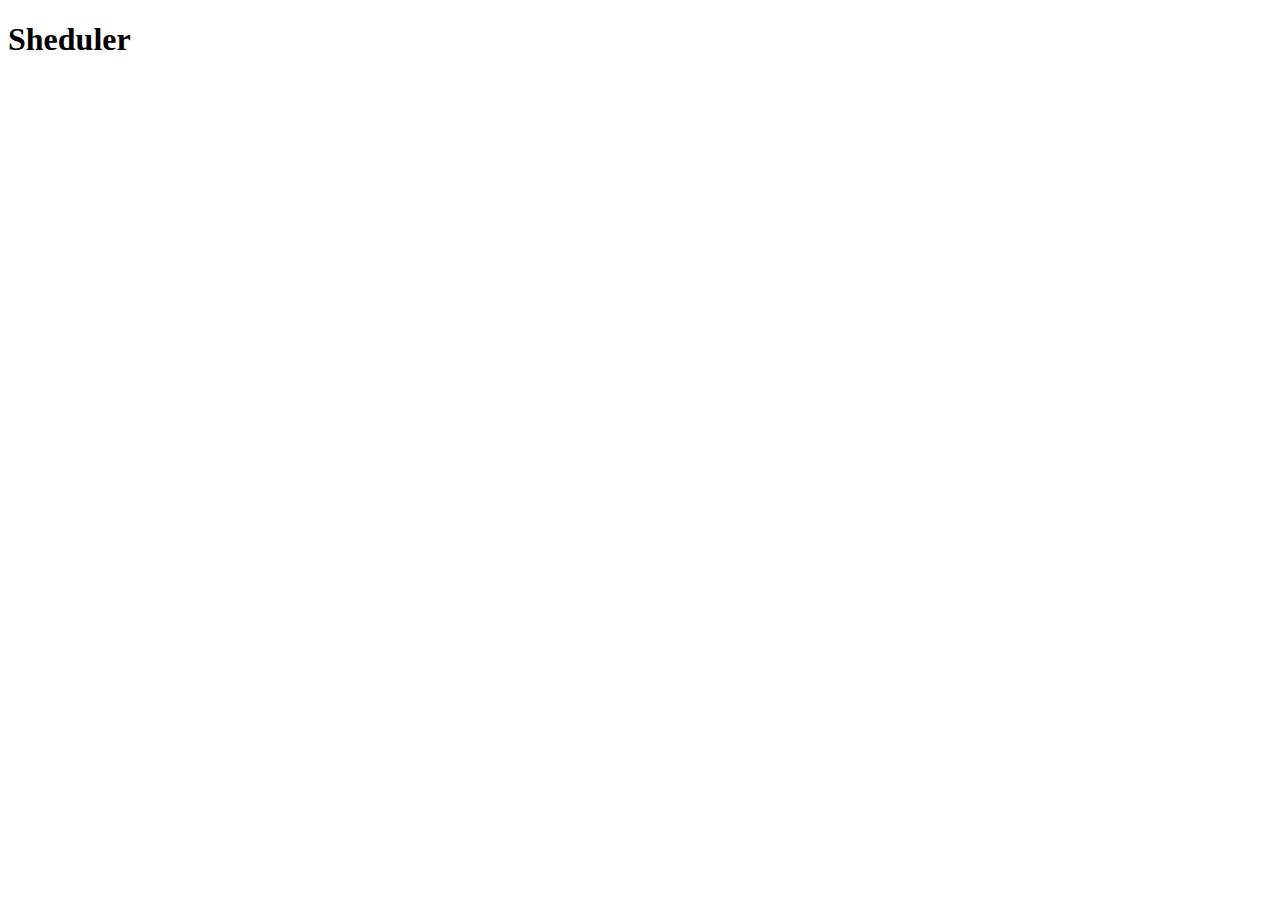
==== index.html @ 7c8a8f87 "Initial commit" ====
<!DOCTYPE html>
<html>
<head lang="en">
    <meta charset="UTF-8">

    <script type="text/javascript" src="bower_components/jquery/dist/jquery.js"></script>

    <script type="text/javascript" src="bower_components/angular/angular.js"></script>
    <link rel="stylesheet" href="scheduler.css"/>

    <title>PoC calendar</title>
</head>
<body ng-app="app">

<div ng-controller="calendarController">
    <h1>Sheduler</h1>
    <scheduler></scheduler>

</div>

<script type="text/javascript" src="main.js"></script>
</body>
</html>
---- scheduler.css ----
.sheduler{
  border:1px solid black;
}
.sch-timescale{
  display:inline-block;
  width: 50px;
  border:1px solid red;
}
.sch-rooms-content{
  display:inline-block;
  vertical-align: top;
  width:96.5%;
}
.sch-rooms{
  display:flex;
  flex-wrap: nowrap;
  justify-content: flex-start;
  align-items: flex-start;
  width:100%;
  border: 1px solid green;
}
.sch-room {
  width:100%;
  border:1px solid red;
}
.sch-room-data{
  display:flex;
  flex-wrap: nowrap;
  justify-content: flex-start;
  align-items: flex-start;
}
.sch-room-header{
  display:block;
  height:50px;
  width:100%;
  background: lightskyblue;

}

.sch-occupant{
  display:inline-block;
  width:100%;
}
.sch-occupant-header{
  height:50px;
  background: gainsboro;
  border:1px solid black;
}
.sch-timing-hour{
  border:1px solid #c3c3c3;

}
.sch-timing-quarter-hour{
  border-bottom:1px dotted #c3c3c3;
  height:50px;
  position:relative;
  display:flex;
  flex-wrap: nowrap;
  justify-content: flex-start;
  align-items: flex-start;
}
.sch-timing-quarter-hour:last-child{
  border-bottom:0px;
}

.appointment{
  background: greenyellow;
width: 100%;
  border:1px solid black;
}
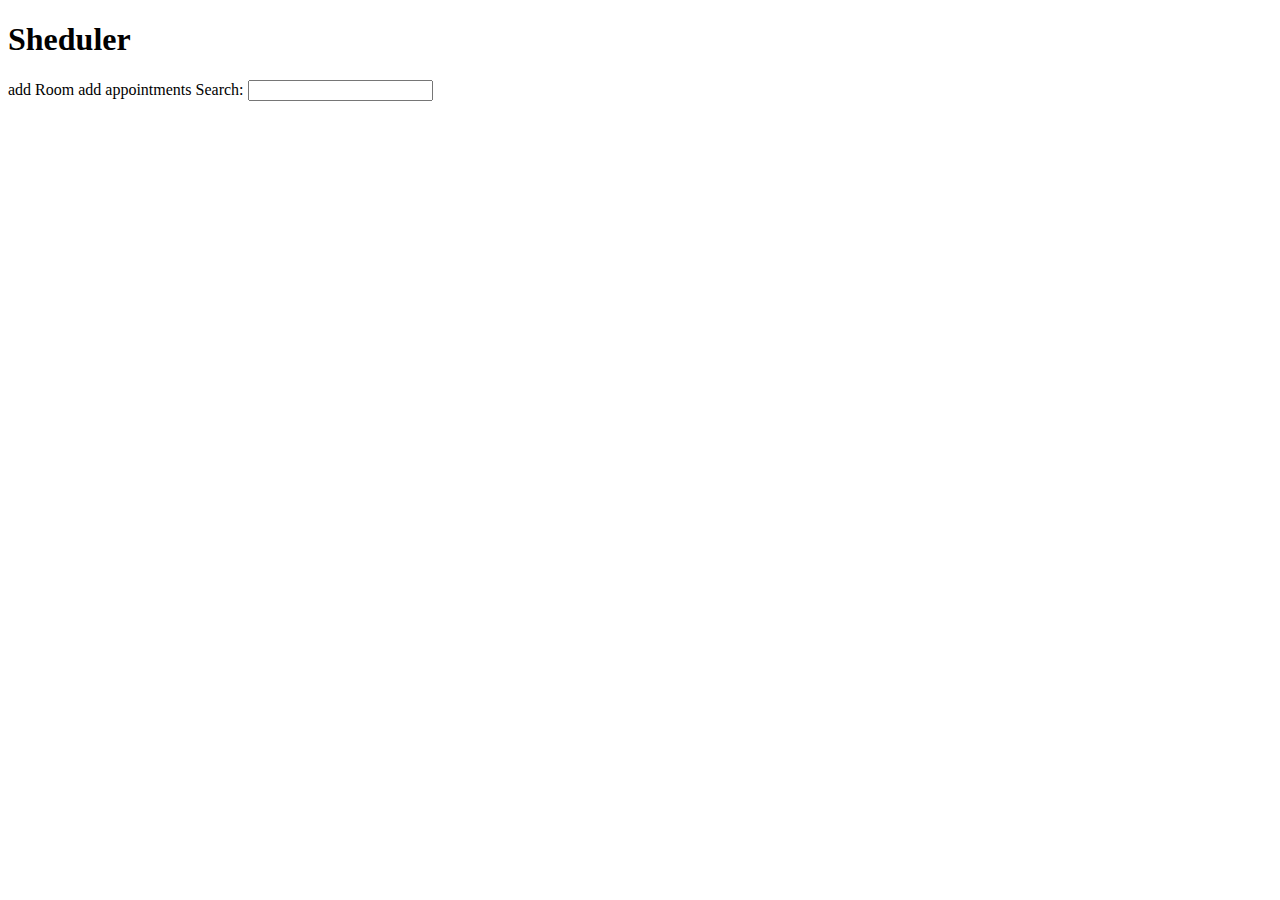
==== commit 5e23e001: "add appointments" ====
--- a/index.html
+++ b/index.html
@@ -14,6 +14,9 @@
 
 <div ng-controller="calendarController">
     <h1>Sheduler</h1>
+    <a  ng-click="addRoom()">add Room</a>
+    <a  ng-click="addAppointments()">add appointments</a>
+    <label>Search: <input ng-model="searchText"></label>
     <scheduler></scheduler>
 
 </div>
--- a/scheduler.css
+++ b/scheduler.css
@@ -67,4 +67,10 @@
   background: greenyellow;
 width: 100%;
   border:1px solid black;
+}
+.appointment.t-15{
+  height:50px;
+}
+.appointment.t-30{
+  height:100px;
 }